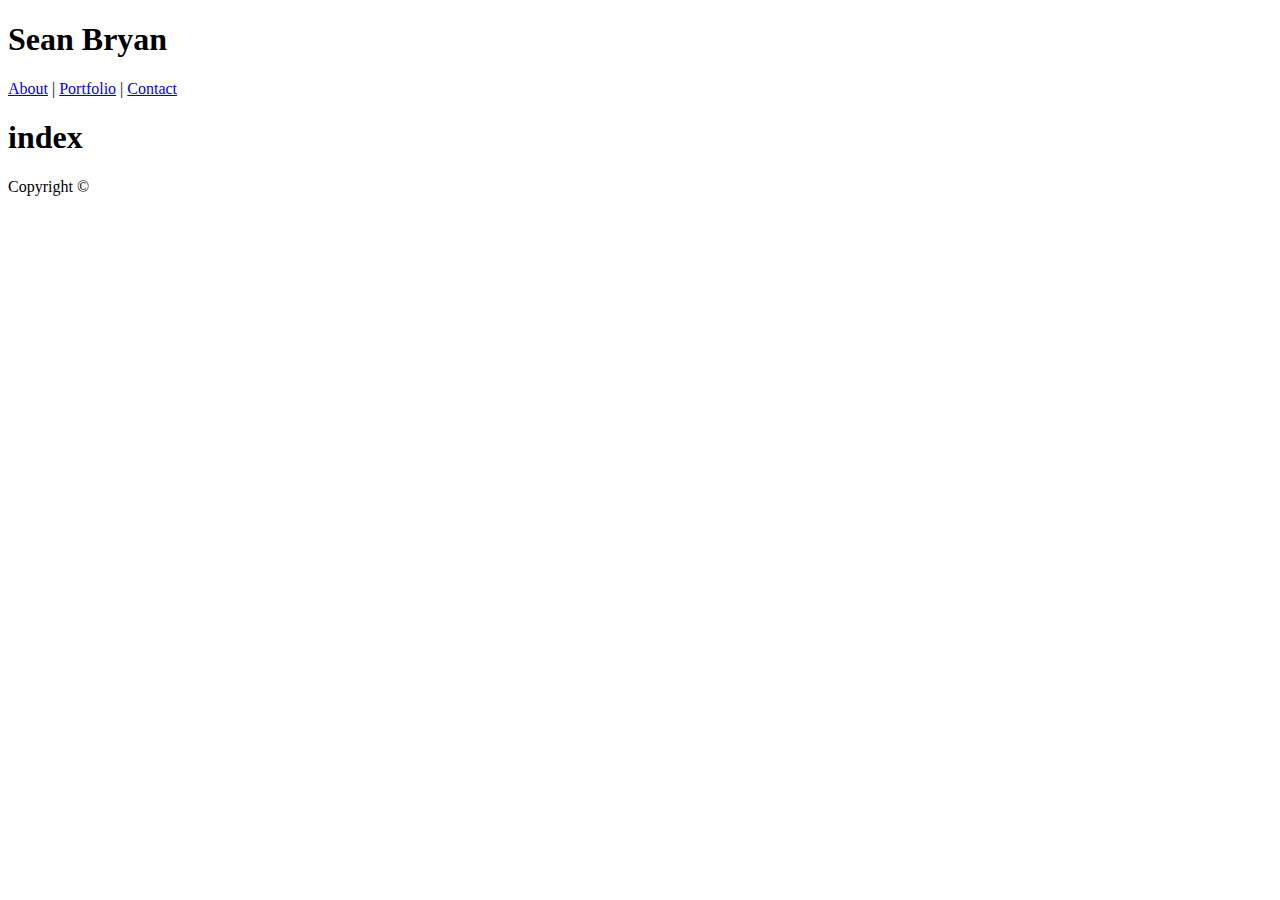
==== index.html @ edbacadc "added basic html components header and footer" ====
<!DOCTYPE html>
<html lang="en-us">

<head>
    <meta charset="UTF-8">
    <title>My Profile</title>
    <link rel="stysheet" type="text/css" href="./assets/css/style.css">
</head>

<body>
    <header id="header">
        <div id="name">
            <h1>Sean Bryan</h1>
        </div>
        <div id="topnav">
            <p>
                <a href="./index.html">About</a> |
                <a href="./portfolio.html">Portfolio</a> |
                <a href="./contact.html">Contact</a>
            </p>
        </div>
    </header>

    <h1>index</h1>

    <footer id="footer">
        <p>Copyright &copy;</p>
    </footer>
</body>

</html>
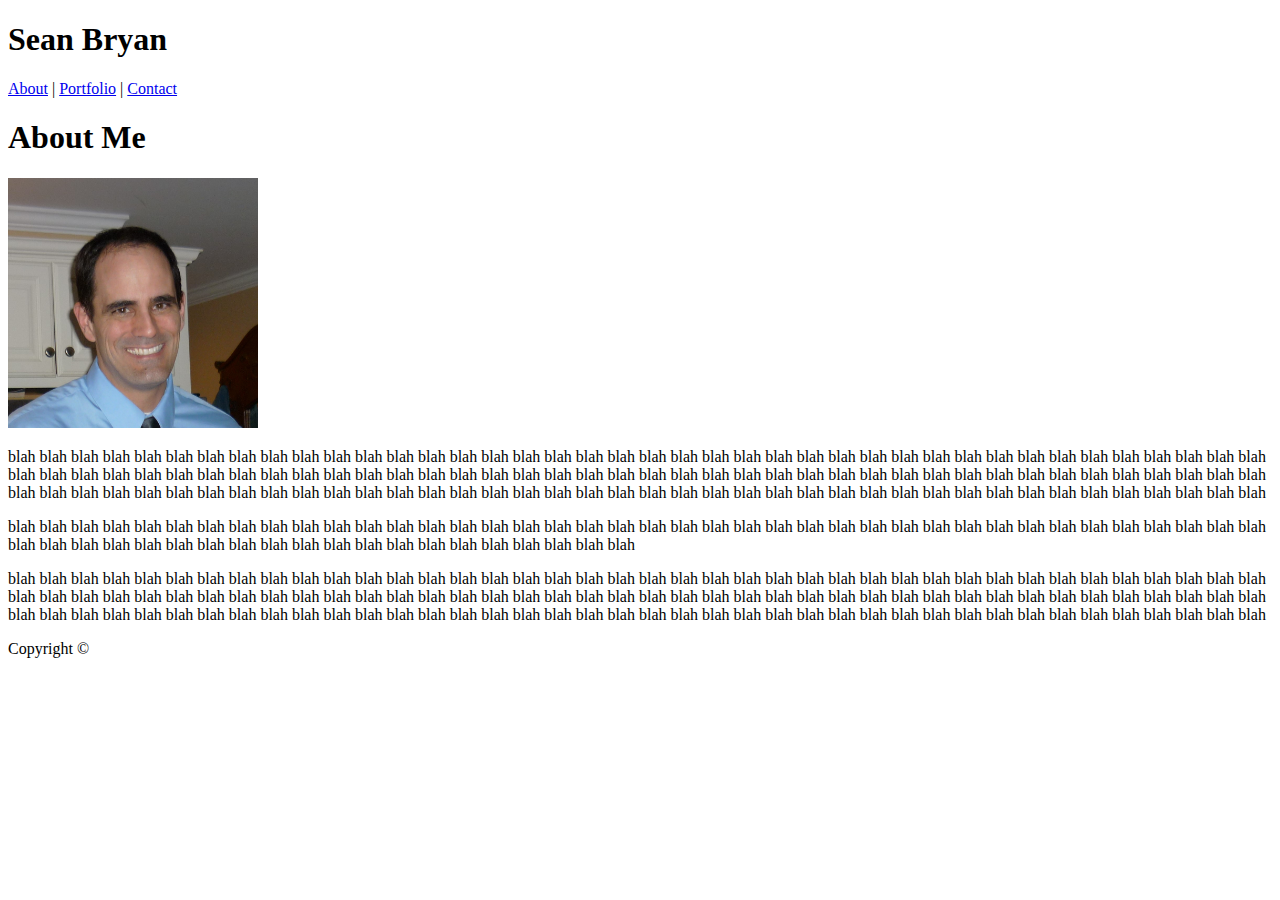
==== commit d3f64ffd: "add html body content for index and contact" ====
--- a/index.html
+++ b/index.html
@@ -21,7 +21,29 @@
         </div>
     </header>
 
-    <h1>index</h1>
+    <div id="wrapper">
+        <section>
+            <h1>About Me</h1>
+        </section>
+        <section id="bio">
+            <img id="bio-image" src="./assets/images/P1020041.jpg" alt="Profile Picture" height="250" width="250">
+            <p>blah blah blah blah blah blah blah blah blah blah blah blah blah blah blah blah blah blah blah blah blah
+                blah blah blah blah blah blah blah blah blah blah blah blah blah blah blah blah blah blah blah blah blah
+                blah blah blah blah blah blah blah blah blah blah blah blah blah blah blah blah blah blah blah blah blah
+                blah blah blah blah blah blah blah blah blah blah blah blah blah blah blah blah blah blah
+                blah blah blah blah blah blah blah blah blah blah blah blah blah blah blah blah blah blah blah blah blah
+                blah blah blah blah blah blah blah blah blah blah blah blah blah blah blah blah blah blah</p>
+            <p>blah blah blah blah blah blah blah blah blah blah blah blah blah blah blah blah blah blah blah blah blah
+                blah blah blah blah blah blah blah blah blah blah blah blah blah blah blah blah blah blah blah blah blah
+                blah blah blah blah blah blah blah blah blah blah blah blah blah blah blah blah blah blah</p>
+            <p>blah blah blah blah blah blah blah blah blah blah blah blah blah blah blah blah blah blah blah blah blah
+                blah blah blah blah blah blah blah blah blah blah blah blah blah blah blah blah blah blah blah blah blah
+                blah blah blah blah blah blah blah blah blah blah blah blah blah blah blah blah blah blah blah blah blah
+                blah blah blah blah blah blah blah blah blah blah blah blah blah blah blah blah blah blah
+                blah blah blah blah blah blah blah blah blah blah blah blah blah blah blah blah blah blah blah blah blah
+                blah blah blah blah blah blah blah blah blah blah blah blah blah blah blah blah blah blah</p>
+        </section>
+    </div>
 
     <footer id="footer">
         <p>Copyright &copy;</p>
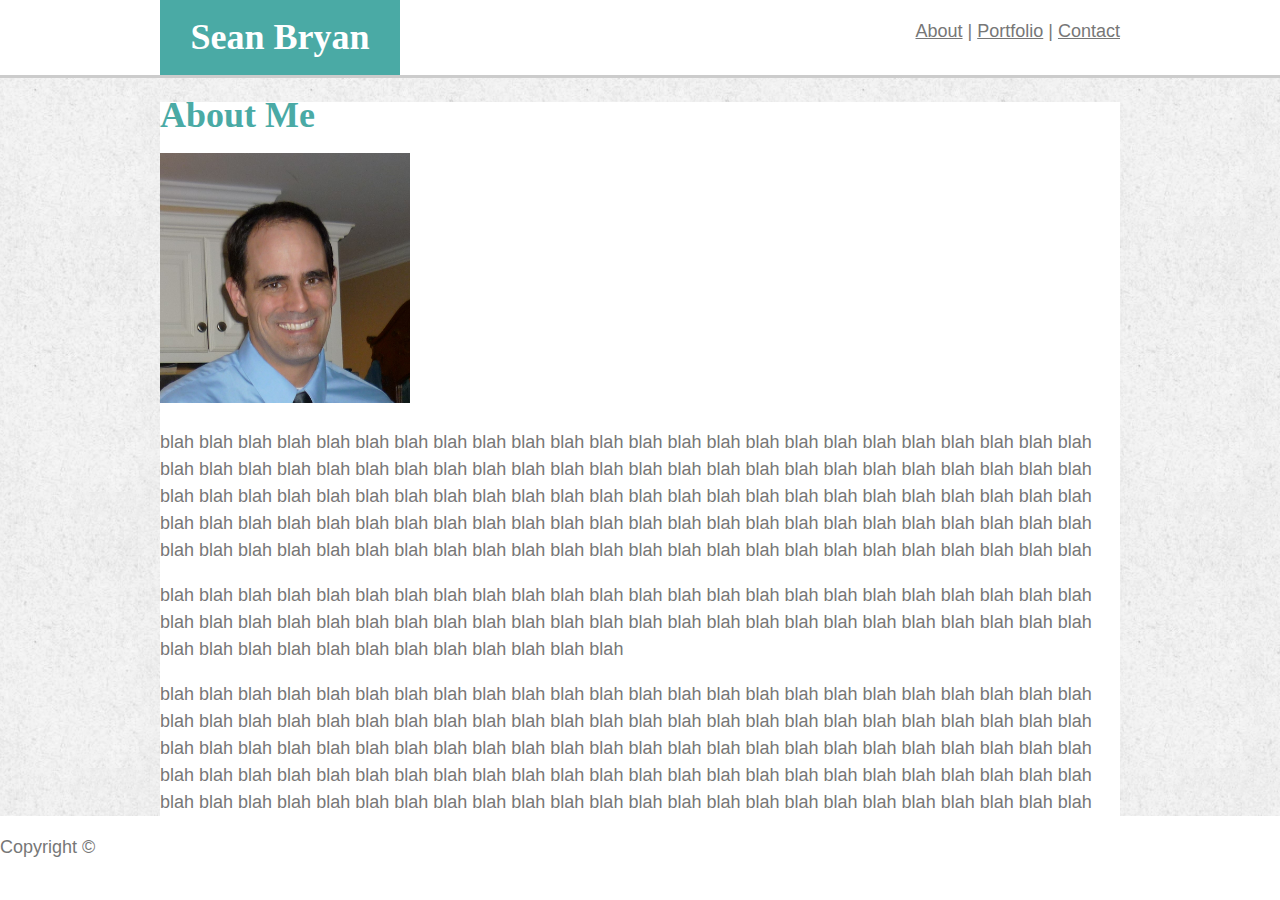
==== commit 9a4db8cc: "add css definition for index page" ====
--- a/index.html
+++ b/index.html
@@ -4,11 +4,11 @@
 <head>
     <meta charset="UTF-8">
     <title>My Profile</title>
-    <link rel="stysheet" type="text/css" href="./assets/css/style.css">
+    <link rel="stylesheet" type="text/css" href="./assets/css/style.css">
 </head>
 
 <body>
-    <header id="header">
+    <header id="header" class="clearfix">
         <div id="name">
             <h1>Sean Bryan</h1>
         </div>
@@ -22,26 +22,36 @@
     </header>
 
     <div id="wrapper">
-        <section>
+        <section id="about-me">
             <h1>About Me</h1>
-        </section>
-        <section id="bio">
-            <img id="bio-image" src="./assets/images/P1020041.jpg" alt="Profile Picture" height="250" width="250">
-            <p>blah blah blah blah blah blah blah blah blah blah blah blah blah blah blah blah blah blah blah blah blah
-                blah blah blah blah blah blah blah blah blah blah blah blah blah blah blah blah blah blah blah blah blah
-                blah blah blah blah blah blah blah blah blah blah blah blah blah blah blah blah blah blah blah blah blah
-                blah blah blah blah blah blah blah blah blah blah blah blah blah blah blah blah blah blah
-                blah blah blah blah blah blah blah blah blah blah blah blah blah blah blah blah blah blah blah blah blah
-                blah blah blah blah blah blah blah blah blah blah blah blah blah blah blah blah blah blah</p>
-            <p>blah blah blah blah blah blah blah blah blah blah blah blah blah blah blah blah blah blah blah blah blah
-                blah blah blah blah blah blah blah blah blah blah blah blah blah blah blah blah blah blah blah blah blah
-                blah blah blah blah blah blah blah blah blah blah blah blah blah blah blah blah blah blah</p>
-            <p>blah blah blah blah blah blah blah blah blah blah blah blah blah blah blah blah blah blah blah blah blah
-                blah blah blah blah blah blah blah blah blah blah blah blah blah blah blah blah blah blah blah blah blah
-                blah blah blah blah blah blah blah blah blah blah blah blah blah blah blah blah blah blah blah blah blah
-                blah blah blah blah blah blah blah blah blah blah blah blah blah blah blah blah blah blah
-                blah blah blah blah blah blah blah blah blah blah blah blah blah blah blah blah blah blah blah blah blah
-                blah blah blah blah blah blah blah blah blah blah blah blah blah blah blah blah blah blah</p>
+            <section id="bio">
+                <img id="bio-image" src="./assets/images/P1020041.jpg" alt="Profile Picture" height="250" width="250">
+                <p>blah blah blah blah blah blah blah blah blah blah blah blah blah blah blah blah blah blah blah blah
+                    blah
+                    blah blah blah blah blah blah blah blah blah blah blah blah blah blah blah blah blah blah blah blah
+                    blah
+                    blah blah blah blah blah blah blah blah blah blah blah blah blah blah blah blah blah blah blah blah
+                    blah
+                    blah blah blah blah blah blah blah blah blah blah blah blah blah blah blah blah blah blah
+                    blah blah blah blah blah blah blah blah blah blah blah blah blah blah blah blah blah blah blah blah
+                    blah
+                    blah blah blah blah blah blah blah blah blah blah blah blah blah blah blah blah blah blah</p>
+                <p>blah blah blah blah blah blah blah blah blah blah blah blah blah blah blah blah blah blah blah blah
+                    blah
+                    blah blah blah blah blah blah blah blah blah blah blah blah blah blah blah blah blah blah blah blah
+                    blah
+                    blah blah blah blah blah blah blah blah blah blah blah blah blah blah blah blah blah blah</p>
+                <p>blah blah blah blah blah blah blah blah blah blah blah blah blah blah blah blah blah blah blah blah
+                    blah
+                    blah blah blah blah blah blah blah blah blah blah blah blah blah blah blah blah blah blah blah blah
+                    blah
+                    blah blah blah blah blah blah blah blah blah blah blah blah blah blah blah blah blah blah blah blah
+                    blah
+                    blah blah blah blah blah blah blah blah blah blah blah blah blah blah blah blah blah blah
+                    blah blah blah blah blah blah blah blah blah blah blah blah blah blah blah blah blah blah blah blah
+                    blah
+                    blah blah blah blah blah blah blah blah blah blah blah blah blah blah blah blah blah blah</p>
+            </section>
         </section>
     </div>
 
--- a/assets/css/style.css
+++ b/assets/css/style.css
@@ -0,0 +1,75 @@
+/**************************************************************
+*  Style sheet for Assignment 1: Basic Profile
+*  Name: Sean Bryan
+*  Date: 2019-03-23
+***************************************************************/
+
+/* Element Selectors */
+body {
+    padding: 0;
+    margin: 0;
+    font-size: 18px;
+    line-height: 150%;
+    /* font-family: Georgia, "Times New Roman", Times, serif;
+    font-size: 18px;
+    line-height: 150%;
+    color: #333;
+    background: #efeee7; */
+}
+
+h1 {
+    font-family: 'Georgia', Times, Times New Roman, serif;
+}
+
+p {
+    font-family: 'Arial', 'Helvetica Neue', Helvetica, sans-serif;
+    color: #777777;
+}
+
+a {
+    /* font-family: 'Arial', 'Helvetica Neue', Helvetica, sans-serif; */
+    color: #777777;
+}
+
+/* Class Selectors */
+.clearfix::after {
+    content:"";
+    display: block;
+    clear:both
+}
+
+/* ID Selectors */
+#header {
+    background-color: #ffffff;
+    width: 960px;
+    margin: 0 auto;
+}
+
+#name {
+    background-color: #4aaaa5;
+    color: #ffffff;
+    float: left;
+    width: 25%;
+    text-align: center;
+}
+
+#topnav {
+    background-color: #ffffff;
+    float: left;
+    width: 75%;
+    text-align: right;
+}
+
+#wrapper {
+    background-image: url(../images/paper_3.png);
+    border-top-color: #cccccc;
+    border-style: solid;
+    border-width: 3px 0 0 0;
+}
+
+#about-me {
+    color: #4aaaa5;
+    background-color: #ffffff;
+    width: 960px;
+    margin: 0 auto;
+}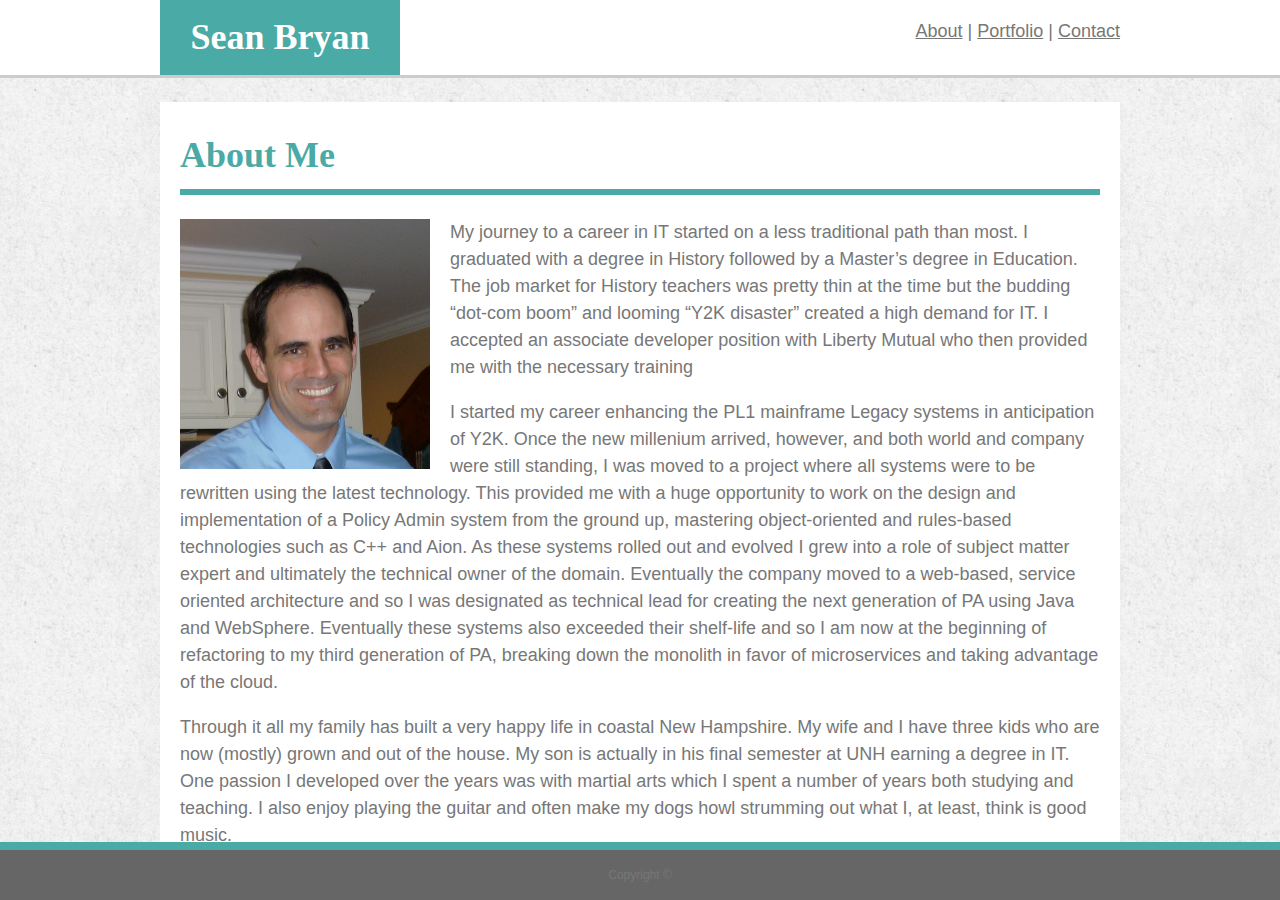
==== commit b429e42c: "fine tuning of about me page" ====
--- a/index.html
+++ b/index.html
@@ -21,36 +21,32 @@
         </div>
     </header>
 
-    <div id="wrapper">
+    <div id="wrapper" class="clearfix">
         <section id="about-me">
             <h1>About Me</h1>
             <section id="bio">
                 <img id="bio-image" src="./assets/images/P1020041.jpg" alt="Profile Picture" height="250" width="250">
-                <p>blah blah blah blah blah blah blah blah blah blah blah blah blah blah blah blah blah blah blah blah
-                    blah
-                    blah blah blah blah blah blah blah blah blah blah blah blah blah blah blah blah blah blah blah blah
-                    blah
-                    blah blah blah blah blah blah blah blah blah blah blah blah blah blah blah blah blah blah blah blah
-                    blah
-                    blah blah blah blah blah blah blah blah blah blah blah blah blah blah blah blah blah blah
-                    blah blah blah blah blah blah blah blah blah blah blah blah blah blah blah blah blah blah blah blah
-                    blah
-                    blah blah blah blah blah blah blah blah blah blah blah blah blah blah blah blah blah blah</p>
-                <p>blah blah blah blah blah blah blah blah blah blah blah blah blah blah blah blah blah blah blah blah
-                    blah
-                    blah blah blah blah blah blah blah blah blah blah blah blah blah blah blah blah blah blah blah blah
-                    blah
-                    blah blah blah blah blah blah blah blah blah blah blah blah blah blah blah blah blah blah</p>
-                <p>blah blah blah blah blah blah blah blah blah blah blah blah blah blah blah blah blah blah blah blah
-                    blah
-                    blah blah blah blah blah blah blah blah blah blah blah blah blah blah blah blah blah blah blah blah
-                    blah
-                    blah blah blah blah blah blah blah blah blah blah blah blah blah blah blah blah blah blah blah blah
-                    blah
-                    blah blah blah blah blah blah blah blah blah blah blah blah blah blah blah blah blah blah
-                    blah blah blah blah blah blah blah blah blah blah blah blah blah blah blah blah blah blah blah blah
-                    blah
-                    blah blah blah blah blah blah blah blah blah blah blah blah blah blah blah blah blah blah</p>
+                <p>My journey to a career in IT started on a less traditional path than most. I graduated with a degree
+                    in History followed by a Master’s degree in Education. The job market for
+                    History teachers was pretty thin at the time but the budding “dot-com boom” and looming “Y2K
+                    disaster” created a high demand for IT. I accepted an associate developer position with Liberty
+                    Mutual who then provided me with the necessary training</p>
+                <p>I started my career enhancing the PL1 mainframe Legacy systems in anticipation of Y2K. Once the new
+                    millenium arrived, however, and both world and company were still standing, I was moved to a project
+                    where all systems were to be rewritten using the latest technology. This provided me with a huge
+                    opportunity to work on the design and implementation of a Policy Admin system from the ground up,
+                    mastering object-oriented and rules-based technologies such as C++ and Aion. As these systems rolled
+                    out and evolved I grew into a role of subject matter expert and ultimately the technical owner of
+                    the domain. Eventually the company moved to a web-based, service oriented architecture and so I was
+                    designated as technical lead for creating the next generation of PA using Java and WebSphere.
+                    Eventually these systems also exceeded their shelf-life and so I am now at the beginning of
+                    refactoring to my third generation of PA, breaking down the monolith in favor of microservices and
+                    taking advantage of the cloud.</p>
+                <p>Through it all my family has built a very happy life in coastal New Hampshire. My wife and I have
+                    three kids who are now (mostly) grown and out of the house. My son is actually in his final semester
+                    at UNH earning a degree in IT. One passion I developed over the years was with martial arts which I
+                    spent a number of years both studying and teaching. I also enjoy playing the guitar and often make
+                    my dogs howl strumming out what I, at least, think is good music. </p>
             </section>
         </section>
     </div>
--- a/assets/css/style.css
+++ b/assets/css/style.css
@@ -65,6 +65,7 @@
     border-top-color: #cccccc;
     border-style: solid;
     border-width: 3px 0 0 0;
+    height: 100%
 }
 
 #about-me {
@@ -72,4 +73,40 @@
     background-color: #ffffff;
     width: 960px;
     margin: 0 auto;
+}
+
+#about-me h1 {
+    margin-left: 20px;
+    margin-right: 20px;
+    padding-top: 40px;
+    padding-bottom: 20px;
+    border-color: #4aaaa5;
+    border-style: solid;
+    border-width: 0 0 6px 0;
+}
+
+#about-me p {
+    margin-left: 20px;
+    margin-right: 20px;
+}
+
+#bio-image {
+    float: left;
+    margin-right: 20px;
+    margin-left: 20px;
+}
+
+#footer {
+    position: fixed;
+    left: 0;
+    bottom: 0;
+    width: 100%;
+    background-color: #666666;
+    color: #ffffff;
+    text-align: center;
+    font-size: 12px;
+    height: 50px;
+    border-top-color: #4aaaa5;
+    border-style: solid;
+    border-width: 8px 0 0 0;
 }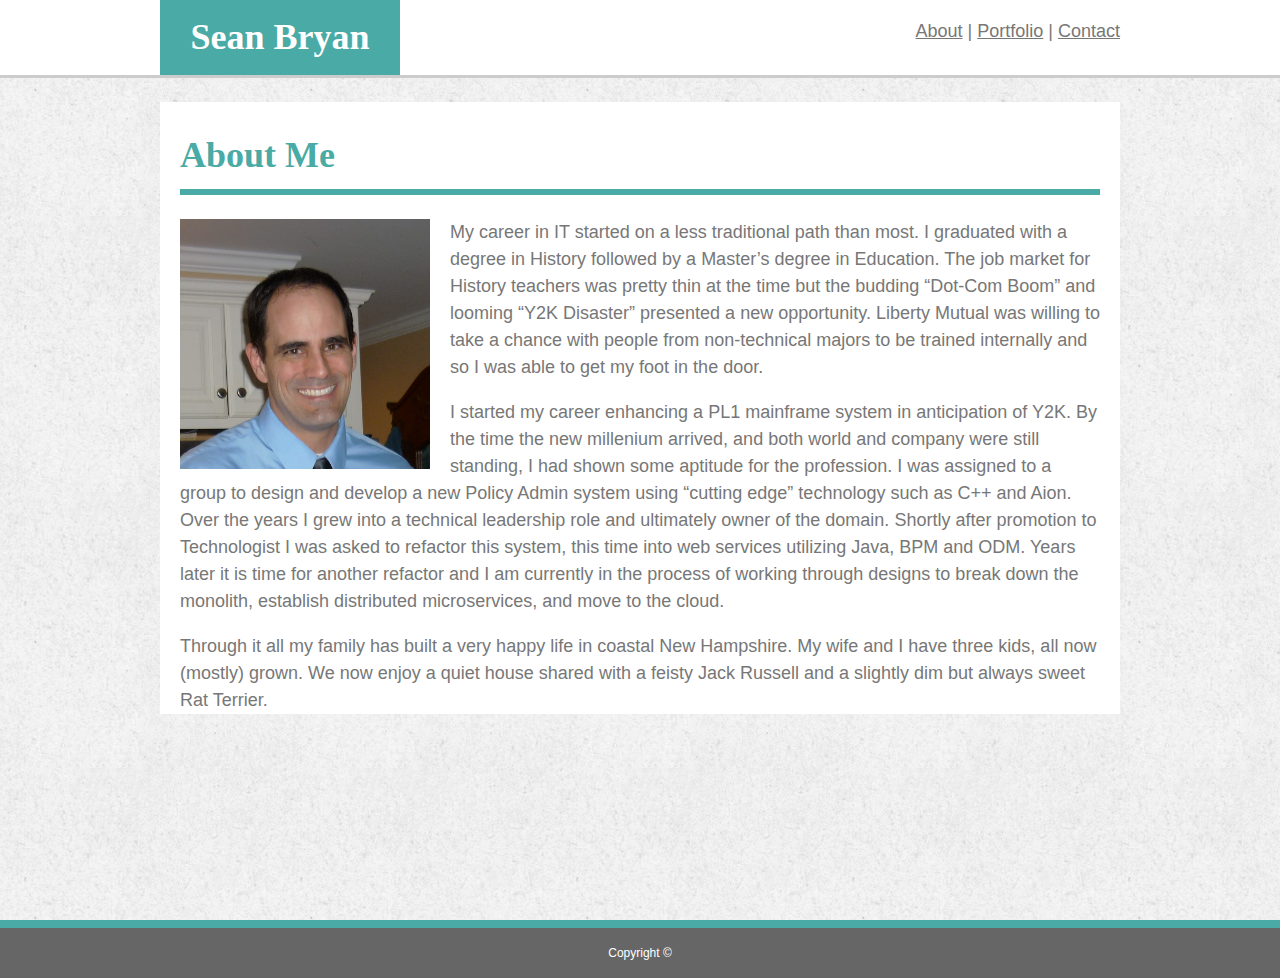
==== commit ca054411: "changes to css sheet to align background image" ====
--- a/index.html
+++ b/index.html
@@ -8,52 +8,37 @@
 </head>
 
 <body>
-    <header id="header" class="clearfix">
-        <div id="name">
-            <h1>Sean Bryan</h1>
+    <div id="page-container">
+        <header id="header" class="clearfix">
+            <div id="name">
+                <h1>Sean Bryan</h1>
+            </div>
+            <div id="topnav">
+                <p>
+                    <a href="./index.html">About</a> |
+                    <a href="./portfolio.html">Portfolio</a> |
+                    <a href="./contact.html">Contact</a>
+                </p>
+            </div>
+        </header>
+
+        <div id="wrapper" class="clearfix">
+            <section class="content-area">
+                <h1>About Me</h1>
+                <section id="bio">
+                    <img id="bio-image" src="./assets/images/P1020041.jpg" alt="Profile Picture" height="250"
+                        width="250">
+                    <p>My career in IT started on a less traditional path than most.  I graduated with a degree in History followed by a Master’s degree in Education. The job market for History teachers was pretty thin at the time but the budding “Dot-Com Boom”  and looming “Y2K Disaster” presented a new opportunity.  Liberty Mutual was willing to take a chance with people from non-technical majors to be trained internally and so I was able to get my foot in the door.</p>
+                    <p>I started my career enhancing a PL1 mainframe system in anticipation of Y2K.  By the time the new millenium arrived, and both world and company were still standing, I had shown some aptitude for the profession.  I was assigned to a group to design and develop a new Policy Admin system using “cutting edge” technology such as C++ and Aion.  Over the years I grew into a technical leadership role and ultimately owner of the domain.  Shortly after promotion to Technologist I was asked to refactor this system, this time into web services utilizing Java, BPM and ODM.  Years later it is time for another refactor and I am currently in the process of working through designs to break down the monolith, establish distributed microservices, and move to the cloud.</p>
+                    <p>Through it all my family has built a very happy life in coastal New Hampshire.  My wife and I have three kids, all now (mostly) grown. We now enjoy a quiet house shared with a feisty Jack Russell and a slightly dim but always sweet Rat Terrier. </p>
+                </section>
+            </section>
         </div>
-        <div id="topnav">
-            <p>
-                <a href="./index.html">About</a> |
-                <a href="./portfolio.html">Portfolio</a> |
-                <a href="./contact.html">Contact</a>
-            </p>
-        </div>
-    </header>
 
-    <div id="wrapper" class="clearfix">
-        <section id="about-me">
-            <h1>About Me</h1>
-            <section id="bio">
-                <img id="bio-image" src="./assets/images/P1020041.jpg" alt="Profile Picture" height="250" width="250">
-                <p>My journey to a career in IT started on a less traditional path than most. I graduated with a degree
-                    in History followed by a Master’s degree in Education. The job market for
-                    History teachers was pretty thin at the time but the budding “dot-com boom” and looming “Y2K
-                    disaster” created a high demand for IT. I accepted an associate developer position with Liberty
-                    Mutual who then provided me with the necessary training</p>
-                <p>I started my career enhancing the PL1 mainframe Legacy systems in anticipation of Y2K. Once the new
-                    millenium arrived, however, and both world and company were still standing, I was moved to a project
-                    where all systems were to be rewritten using the latest technology. This provided me with a huge
-                    opportunity to work on the design and implementation of a Policy Admin system from the ground up,
-                    mastering object-oriented and rules-based technologies such as C++ and Aion. As these systems rolled
-                    out and evolved I grew into a role of subject matter expert and ultimately the technical owner of
-                    the domain. Eventually the company moved to a web-based, service oriented architecture and so I was
-                    designated as technical lead for creating the next generation of PA using Java and WebSphere.
-                    Eventually these systems also exceeded their shelf-life and so I am now at the beginning of
-                    refactoring to my third generation of PA, breaking down the monolith in favor of microservices and
-                    taking advantage of the cloud.</p>
-                <p>Through it all my family has built a very happy life in coastal New Hampshire. My wife and I have
-                    three kids who are now (mostly) grown and out of the house. My son is actually in his final semester
-                    at UNH earning a degree in IT. One passion I developed over the years was with martial arts which I
-                    spent a number of years both studying and teaching. I also enjoy playing the guitar and often make
-                    my dogs howl strumming out what I, at least, think is good music. </p>
-            </section>
-        </section>
+        <footer id="footer">
+            <p>Copyright &copy;</p>
+        </footer>
     </div>
-
-    <footer id="footer">
-        <p>Copyright &copy;</p>
-    </footer>
 </body>
 
 </html>--- a/assets/css/style.css
+++ b/assets/css/style.css
@@ -10,11 +10,6 @@
     margin: 0;
     font-size: 18px;
     line-height: 150%;
-    /* font-family: Georgia, "Times New Roman", Times, serif;
-    font-size: 18px;
-    line-height: 150%;
-    color: #333;
-    background: #efeee7; */
 }
 
 h1 {
@@ -31,6 +26,22 @@
     color: #777777;
 }
 
+input {
+    width: 920px;
+}
+
+/* input [type=text] {
+    margin-left: 20px;
+    font-family: 'Arial', 'Helvetica Neue', Helvetica, sans-serif;
+    color: #777777;
+} */
+
+label {
+    margin-left: 20px;
+    font-family: 'Arial', 'Helvetica Neue', Helvetica, sans-serif;
+    color: #777777;
+}
+
 /* Class Selectors */
 .clearfix::after {
     content:"";
@@ -38,7 +49,39 @@
     clear:both
 }
 
+.content-area {
+    color: #4aaaa5;
+    background-color: #ffffff;
+    width: 960px;
+    margin: 0 auto;
+}
+
+.content-area h1 {
+    margin-left: 20px;
+    margin-right: 20px;
+    padding-top: 40px;
+    padding-bottom: 20px;
+    border-color: #4aaaa5;
+    border-style: solid;
+    border-width: 0 0 6px 0;
+}
+
+.content-area p {
+    margin-left: 20px;
+    margin-right: 20px;
+}
+
+.content-area input {
+    margin-left: 20px;
+    /* margin-right: 20px; */
+}
+
 /* ID Selectors */
+#page-container {
+    position: relative;
+    /* min-height: 100vh; */
+  }
+
 #header {
     background-color: #ffffff;
     width: 960px;
@@ -61,33 +104,13 @@
 }
 
 #wrapper {
+    /* position: relative; */
+    /* min-height: 100vh; */
     background-image: url(../images/paper_3.png);
     border-top-color: #cccccc;
     border-style: solid;
     border-width: 3px 0 0 0;
-    height: 100%
-}
-
-#about-me {
-    color: #4aaaa5;
-    background-color: #ffffff;
-    width: 960px;
-    margin: 0 auto;
-}
-
-#about-me h1 {
-    margin-left: 20px;
-    margin-right: 20px;
-    padding-top: 40px;
-    padding-bottom: 20px;
-    border-color: #4aaaa5;
-    border-style: solid;
-    border-width: 0 0 6px 0;
-}
-
-#about-me p {
-    margin-left: 20px;
-    margin-right: 20px;
+    min-height: 100vh;
 }
 
 #bio-image {
@@ -96,17 +119,29 @@
     margin-left: 20px;
 }
 
+#message-box {
+    height: 100px;
+}
+
 #footer {
-    position: fixed;
+    position: absolute;
     left: 0;
     bottom: 0;
     width: 100%;
     background-color: #666666;
-    color: #ffffff;
     text-align: center;
     font-size: 12px;
     height: 50px;
     border-top-color: #4aaaa5;
     border-style: solid;
     border-width: 8px 0 0 0;
+
+    /* position: absolute;
+    bottom: 0;
+    width: 100%;
+    height: 2.5rem;     */
+}
+
+#footer p {
+    color: #ffffff;
 }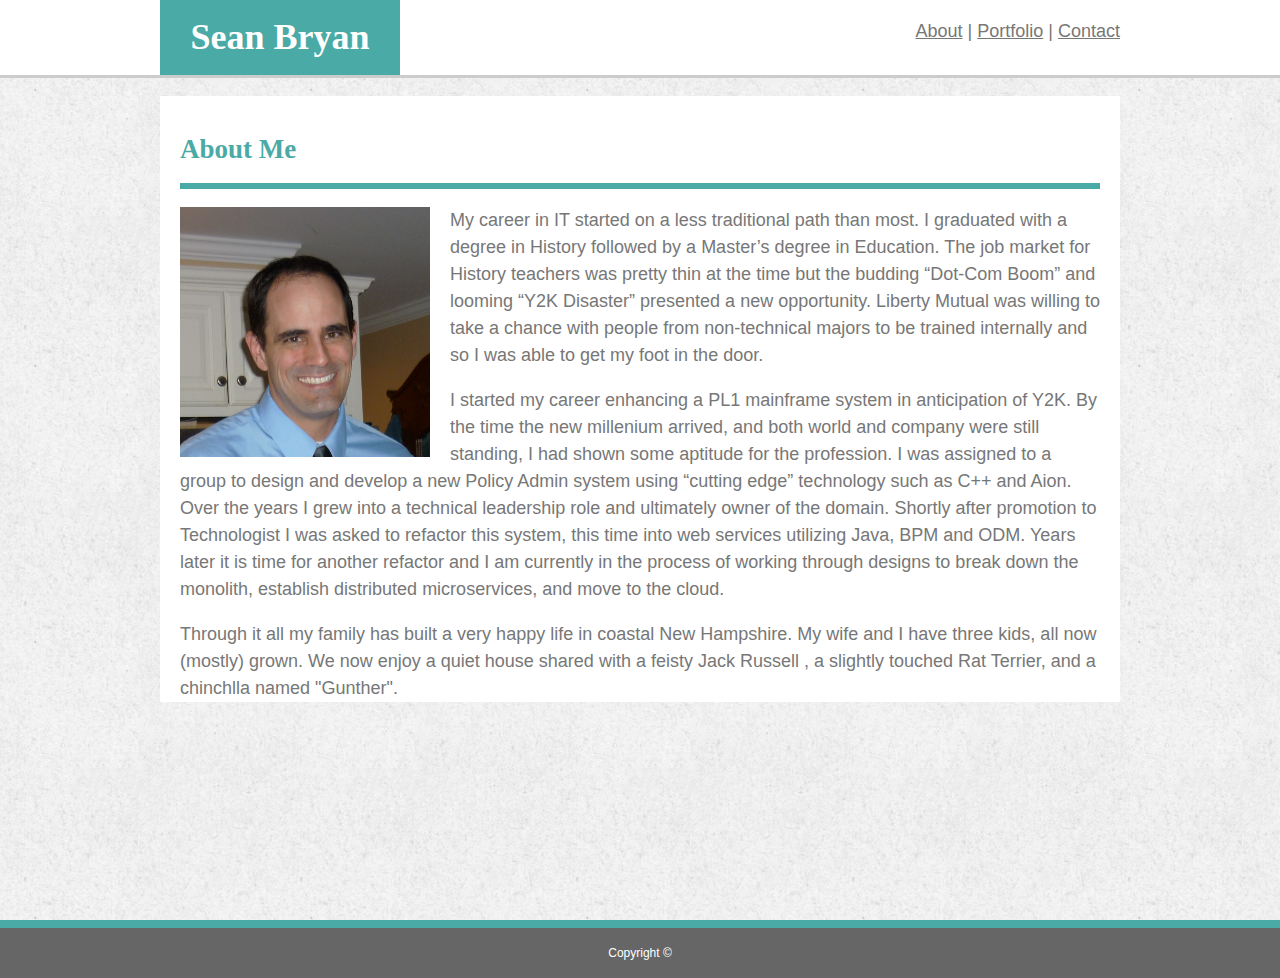
==== commit 6e73ed13: "final assignment 1 work" ====
--- a/index.html
+++ b/index.html
@@ -28,9 +28,23 @@
                 <section id="bio">
                     <img id="bio-image" src="./assets/images/P1020041.jpg" alt="Profile Picture" height="250"
                         width="250">
-                    <p>My career in IT started on a less traditional path than most.  I graduated with a degree in History followed by a Master’s degree in Education. The job market for History teachers was pretty thin at the time but the budding “Dot-Com Boom”  and looming “Y2K Disaster” presented a new opportunity.  Liberty Mutual was willing to take a chance with people from non-technical majors to be trained internally and so I was able to get my foot in the door.</p>
-                    <p>I started my career enhancing a PL1 mainframe system in anticipation of Y2K.  By the time the new millenium arrived, and both world and company were still standing, I had shown some aptitude for the profession.  I was assigned to a group to design and develop a new Policy Admin system using “cutting edge” technology such as C++ and Aion.  Over the years I grew into a technical leadership role and ultimately owner of the domain.  Shortly after promotion to Technologist I was asked to refactor this system, this time into web services utilizing Java, BPM and ODM.  Years later it is time for another refactor and I am currently in the process of working through designs to break down the monolith, establish distributed microservices, and move to the cloud.</p>
-                    <p>Through it all my family has built a very happy life in coastal New Hampshire.  My wife and I have three kids, all now (mostly) grown. We now enjoy a quiet house shared with a feisty Jack Russell and a slightly dim but always sweet Rat Terrier. </p>
+                    <p>My career in IT started on a less traditional path than most. I graduated with a degree in
+                        History followed by a Master’s degree in Education. The job market for History teachers was
+                        pretty thin at the time but the budding “Dot-Com Boom” and looming “Y2K Disaster” presented a
+                        new opportunity. Liberty Mutual was willing to take a chance with people from non-technical
+                        majors to be trained internally and so I was able to get my foot in the door.</p>
+                    <p>I started my career enhancing a PL1 mainframe system in anticipation of Y2K. By the time the new
+                        millenium arrived, and both world and company were still standing, I had shown some aptitude for
+                        the profession. I was assigned to a group to design and develop a new Policy Admin system using
+                        “cutting edge” technology such as C++ and Aion. Over the years I grew into a technical
+                        leadership role and ultimately owner of the domain. Shortly after promotion to Technologist I
+                        was asked to refactor this system, this time into web services utilizing Java, BPM and ODM.
+                        Years later it is time for another refactor and I am currently in the process of working through
+                        designs to break down the monolith, establish distributed microservices, and move to the cloud.
+                    </p>
+                    <p>Through it all my family has built a very happy life in coastal New Hampshire. My wife and I have
+                        three kids, all now (mostly) grown. We now enjoy a quiet house shared with a feisty Jack Russell
+                        , a slightly touched Rat Terrier, and a chinchlla named "Gunther". </p>
                 </section>
             </section>
         </div>
--- a/assets/css/style.css
+++ b/assets/css/style.css
@@ -3,6 +3,10 @@
 *  Name: Sean Bryan
 *  Date: 2019-03-23
 ***************************************************************/
+
+::placeholder {
+    color: lightgray;
+}
 
 /* Element Selectors */
 body {
@@ -22,19 +26,29 @@
 }
 
 a {
-    /* font-family: 'Arial', 'Helvetica Neue', Helvetica, sans-serif; */
     color: #777777;
 }
 
+a:hover {
+    background-color: #4aaaa5;
+    color: #ffffff;
+}
+
 input {
-    width: 920px;
-}
-
-/* input [type=text] {
-    margin-left: 20px;
-    font-family: 'Arial', 'Helvetica Neue', Helvetica, sans-serif;
-    color: #777777;
-} */
+    width: 893px;
+    padding: 12px;
+}
+
+textarea {
+    width: 893px;
+    padding: 12px;
+    border-radius: 4px;
+    resize: vertical;
+    margin-left: 20px;
+    height: 200px;
+    border-width: 1px;
+    font: 400 13.3333px Arial;
+}
 
 label {
     margin-left: 20px;
@@ -64,22 +78,69 @@
     border-color: #4aaaa5;
     border-style: solid;
     border-width: 0 0 6px 0;
+    font-size: 1.5em;
 }
 
 .content-area p {
-    margin-left: 20px;
     margin-right: 20px;
-}
+    margin-left: 20px;
+} 
 
 .content-area input {
     margin-left: 20px;
-    /* margin-right: 20px; */
+}
+
+.button {
+    background-color: #4aaaa5;
+    border: none;
+    color: white;
+    padding: 15px 32px;
+    text-align: center;
+    font-size: 16px;
+    margin: 4px 2px;
+    cursor: pointer;
+    width:15%;
+    margin-bottom: 15px;
+}
+
+.button:hover {
+    background-color:#666666;
+    color: #4aaaa5;
+}
+
+.portfolio-image {
+    height: 150px;
+    width: 180px;
+    margin: 20px 20px 0 20px;
+}
+
+.image-container {
+    float: left;
+    position: relative;
+    text-align: center;
+    color: white;
+}
+
+.image-container p {
+    font-family: 'Times New Roman', Times, serif;
+    font-size: 17px;
+    margin-left: 0;
+}
+
+.image-banner {
+    position: absolute;
+    top: 72%;
+    left: 50%;
+    transform: translate(-50%, -50%);
+    color: white;
+    background-color: #4aaaa5;
+    width: 180px;
+    padding:3px 0;
 }
 
 /* ID Selectors */
 #page-container {
     position: relative;
-    /* min-height: 100vh; */
   }
 
 #header {
@@ -104,8 +165,6 @@
 }
 
 #wrapper {
-    /* position: relative; */
-    /* min-height: 100vh; */
     background-image: url(../images/paper_3.png);
     border-top-color: #cccccc;
     border-style: solid;
@@ -135,11 +194,6 @@
     border-top-color: #4aaaa5;
     border-style: solid;
     border-width: 8px 0 0 0;
-
-    /* position: absolute;
-    bottom: 0;
-    width: 100%;
-    height: 2.5rem;     */
 }
 
 #footer p {
